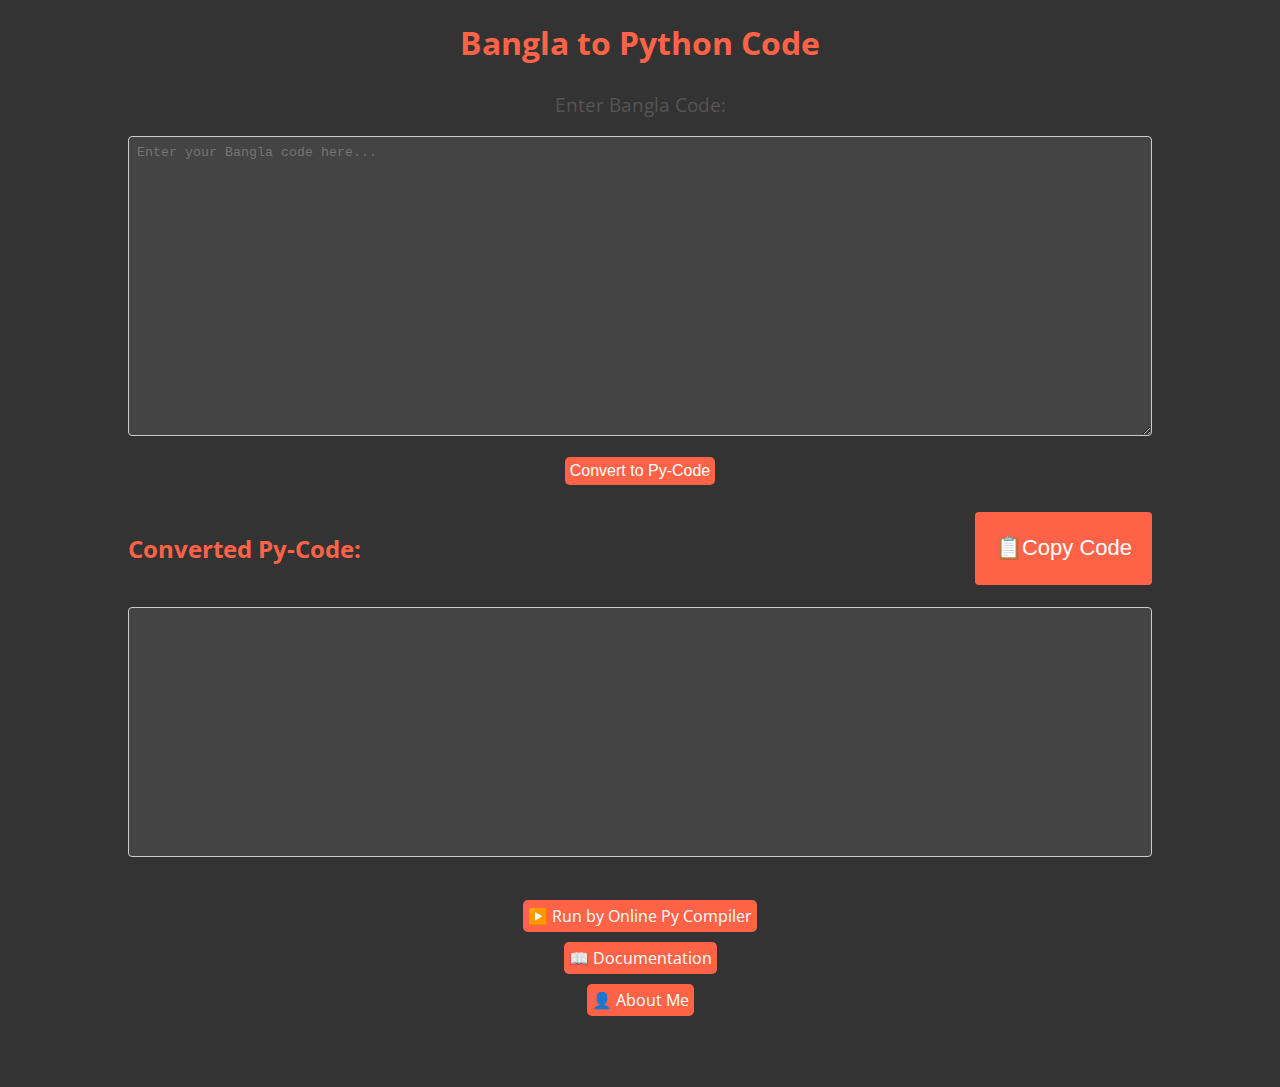
==== bangla-py.html @ 99204346 "Add files via upload" ====
<!DOCTYPE html>
<html lang="en">

<head>
	<meta charset="UTF-8">
	<meta name="viewport" content="width=device-width, initial-scale=1.0">
	<meta name="viewport" content="width=device-width, initial-scale=1.0">
	<link rel="preconnect" href="https://fonts.googleapis.com">
	<link rel="preconnect" href="https://fonts.gstatic.com" crossorigin>
	<link href="https://fonts.googleapis.com/css2?family=Open+Sans:wght@400;500;600;700&display=swap" rel="stylesheet">
	<link rel="stylesheet" href="style.css">
	<script src="script.js"></script>
	<title>Bangla to Py Code</title>

</head>

<body style= "style="background-color: #333">
	<center><h1 style="color: tomato;">Bangla to Python Code</h1></center>

	<label class="banglaCode">Enter Bangla Code:</label>
	<textarea id="banglaCode" placeholder="Enter your Bangla code here..." class="code-area"></textarea>
	<button onclick="convertToC()" class="c-convert">Convert to Py-Code</button><br>
	<div class="code-container">
		<h2 style="color: tomato;">Converted Py-Code:</h2>
		<button onclick="copyToClipboard()" class="copy-button">📋<span class"copy-text">Copy Code</button>
	</div><br>
	<div  class="code-area code-render">
		<code id="convertedCode" contenteditable="true" readonly></code>
	</div>
<br>

<a href="https://www.programiz.com/python-programming/online-compiler/" target=_blank class="c-convert">▶️ Run by Online Py Compiler </a>
<a href="https://github.com/anisurrahmanlikhon/bangla-py/blob/main/README.md" target=_blank class="c-convert">📖
	Documentation</a>
<a href="https://github.com/anisurrahmanlikhon/" target=_blank class="c-convert">👤 About Me</a>

<br>
<br>
<br>


	

</body>

</html>
---- style.css ----
body {
			font-family: Open Sans;
			margin: 0 auto;
			display: flex;
			flex-direction: column;
			justify-centent: center;
			align-items: center;
			background-color: #333;

		}

		textarea {
			width: 80%;
			height: 250px;
			margin: 5px 0;
			border: auto;
		}

		.c-convert {
			font-size: 16px;
			cursor: pointer;
			border: none;
			background-color: tomato;
			color: white;
			padding: 5px 5px;
			border-radius: 5px;
			margin: 5px;
			outline: none;
			text-decoration: none;
			cursor: pointer;
		}

		.c-convert:hover {
			opacity: 50%;
		}

		copy-button:hover {
			opacity: 50%;
		}

		code {
			white-space: pre-wrap;
		}

		.banglaCode {
			padding: 5px;
		}

		.copy-button {
			background: tomato;
			border: none;
			font-size: 22px;
			cursor: pointer;
		}

		.code-container {
			display: flex;
			justify-content: space-between;
			width: 80%;
		}

		.code-area {
			width: 80%;
      			height: 300px;
      			padding: 8px;
      			box-sizing: border-box;
      			border: 1px solid #ccc;
     			border-radius: 4px;
			margin-bottom: 16px;
      			background-color: #444;
      			color: lime;
      			::placeholder {
       			 /* Set placeholder color to white */
        		color: white;
      			}
		}

		.copy-text {
			font-size: 5px;
			color: black;
		}

		.code-render {
			height: 250px;
			overflow-x: hidden;
			overflow-y: auto;
			scroll: auto
		}
		h1 {
      color: tomato;
    }

    label {
      font-size: 1.2rem;
      margin-bottom: 8px;
      color: #555;
    }

    textarea {
      width: 80%;
      height: 300px;
      padding: 8px;
      box-sizing: border-box;
      border: 1px solid #ccc;
      border-radius: 4px;
      margin-bottom: 16px;
      background-color: #444;
      color: lime;
      ::placeholder {
        /* Set placeholder color to white */
        color: white;
      }
    }

    button {
      background-color: #87CEEB;
      color: #fff;
      padding: 10px 20px;
      font-size: 1rem;
      cursor: pointer;
      border: none;
      border-radius: 4px;
    }

    button:hover {
      background-color: #5F9EA0;
    }

    #output-container {
      margin-top: 20px;
      display: flex;
      flex-direction: column;
      align-items: center;
      width: 80%;
	  height: 300px;
    }

    #output-heading {
      font-size: 1.5rem;
      margin-bottom: 8px;
      color: #399dd3;
	  height: 300px;
    }

    #output {
      padding: 10px;
      background-color: #fff;
      border: 1px solid #ccc;
      border-radius: 4px;
      width: 100%;
      white-space: pre-wrap;
	  height: 300px;
    }
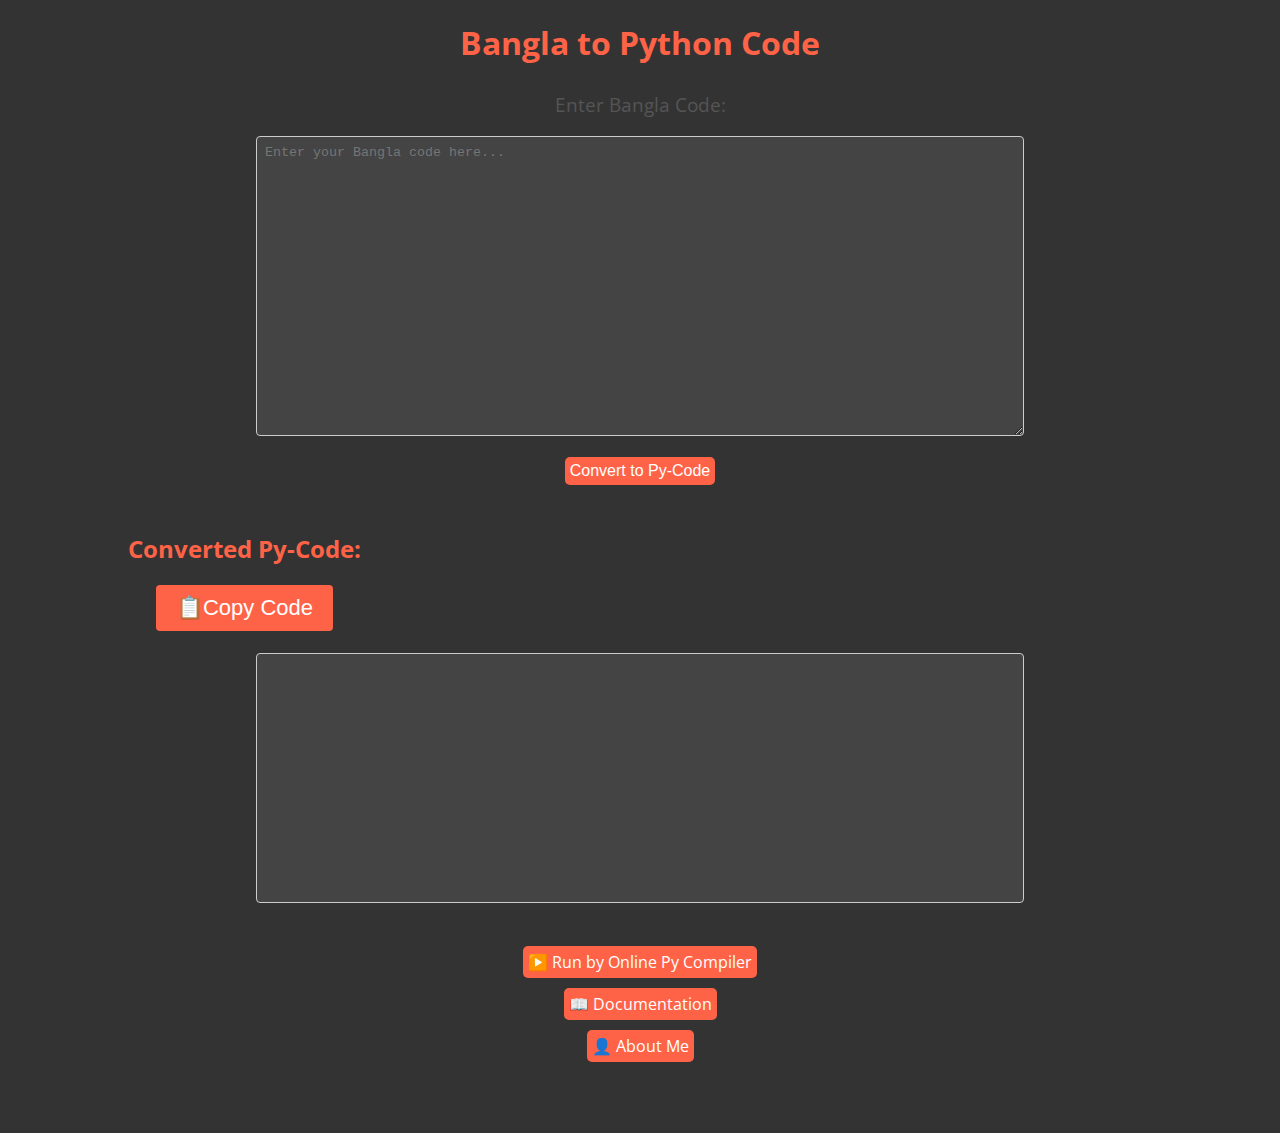
==== commit 2c0f1b53: "Update bangla-py.html" ====
--- a/bangla-py.html
+++ b/bangla-py.html
@@ -22,8 +22,8 @@
 	<textarea id="banglaCode" placeholder="Enter your Bangla code here..." class="code-area"></textarea>
 	<button onclick="convertToC()" class="c-convert">Convert to Py-Code</button><br>
 	<div class="code-container">
-		<h2 style="color: tomato;">Converted Py-Code:</h2>
-		<button onclick="copyToClipboard()" class="copy-button">📋<span class"copy-text">Copy Code</button>
+	<center><h2 style="color: tomato;">Converted Py-Code:</h2>
+		<button onclick="copyToClipboard()" class="copy-button">📋<span class"copy-text">Copy Code</button></center>
 	</div><br>
 	<div  class="code-area code-render">
 		<code id="convertedCode" contenteditable="true" readonly></code>
--- a/style.css
+++ b/style.css
@@ -12,7 +12,7 @@
 		}
 
 		textarea {
-			width: 80%;
+			width: 60%;
 			height: 250px;
 			margin: 5px 0;
 			border: auto;
@@ -62,7 +62,7 @@
 		}
 
 		.code-area {
-			width: 80%;
+			width: 60%;
       			height: 300px;
       			padding: 8px;
       			box-sizing: border-box;
@@ -99,7 +99,7 @@
     }
 
     textarea {
-      width: 80%;
+      width: 60%;
       height: 300px;
       padding: 8px;
       box-sizing: border-box;
@@ -133,7 +133,7 @@
       display: flex;
       flex-direction: column;
       align-items: center;
-      width: 80%;
+      width: 60%;
 	  height: 300px;
     }
 
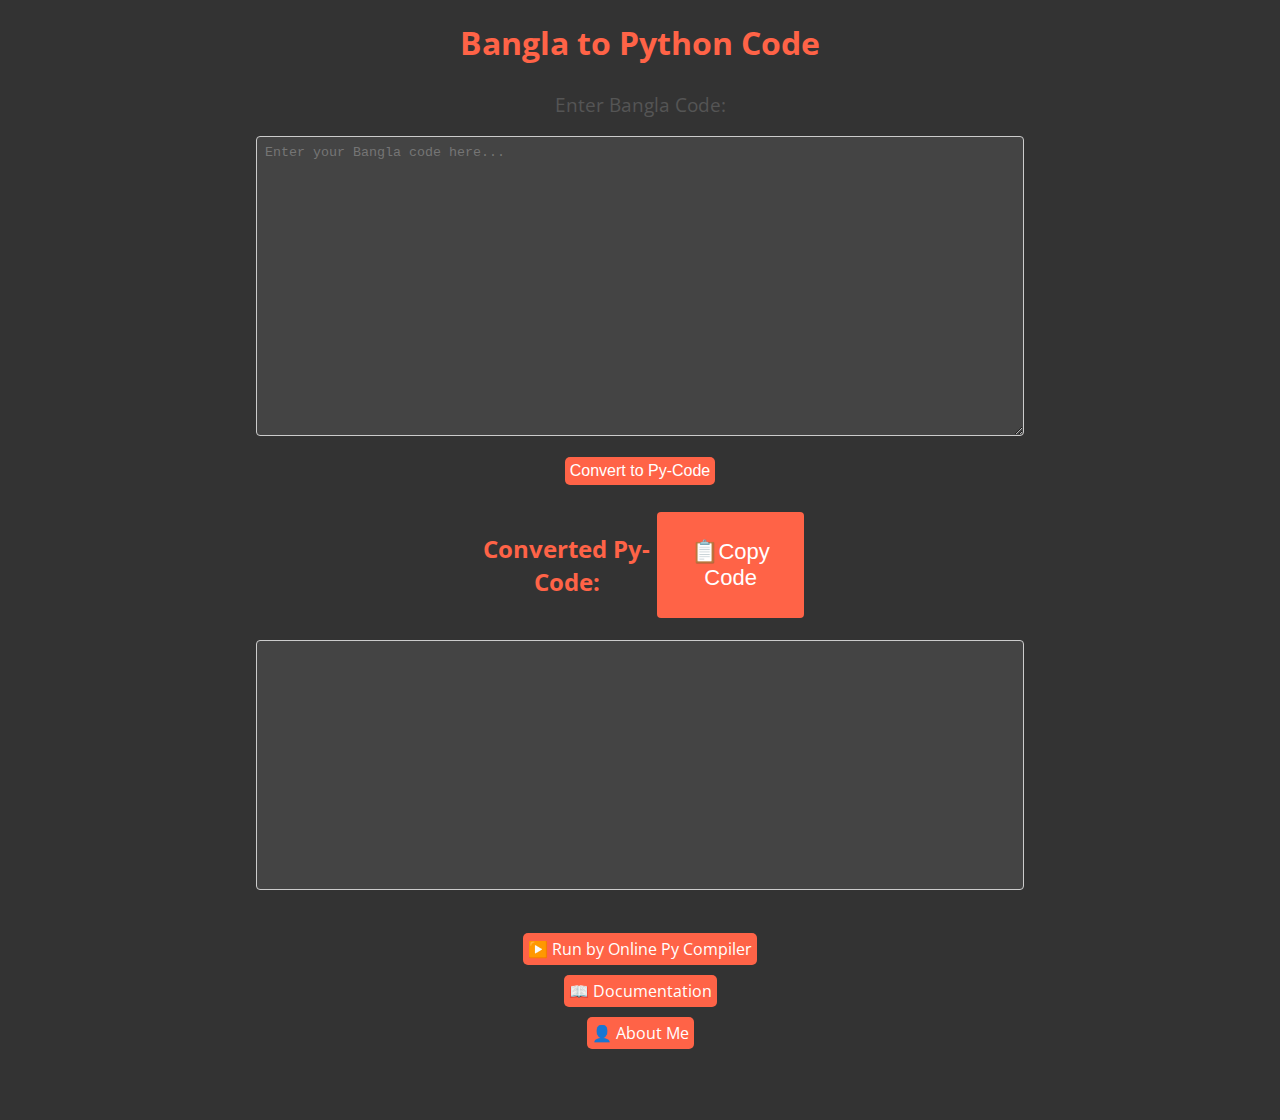
==== commit b40f9e99: "Update bangla-py.html" ====
--- a/bangla-py.html
+++ b/bangla-py.html
@@ -21,10 +21,10 @@
 	<label class="banglaCode">Enter Bangla Code:</label>
 	<textarea id="banglaCode" placeholder="Enter your Bangla code here..." class="code-area"></textarea>
 	<button onclick="convertToC()" class="c-convert">Convert to Py-Code</button><br>
-	<div class="code-container">
-	<center><h2 style="color: tomato;">Converted Py-Code:</h2>
-		<button onclick="copyToClipboard()" class="copy-button">📋<span class"copy-text">Copy Code</button></center>
-	</div><br>
+	<center><div class="code-container">
+	<h2 style="color: tomato;">Converted Py-Code:</h2>
+		<button onclick="copyToClipboard()" class="copy-button">📋<span class"copy-text">Copy Code</button>
+	</div></center><br>
 	<div  class="code-area code-render">
 		<code id="convertedCode" contenteditable="true" readonly></code>
 	</div>
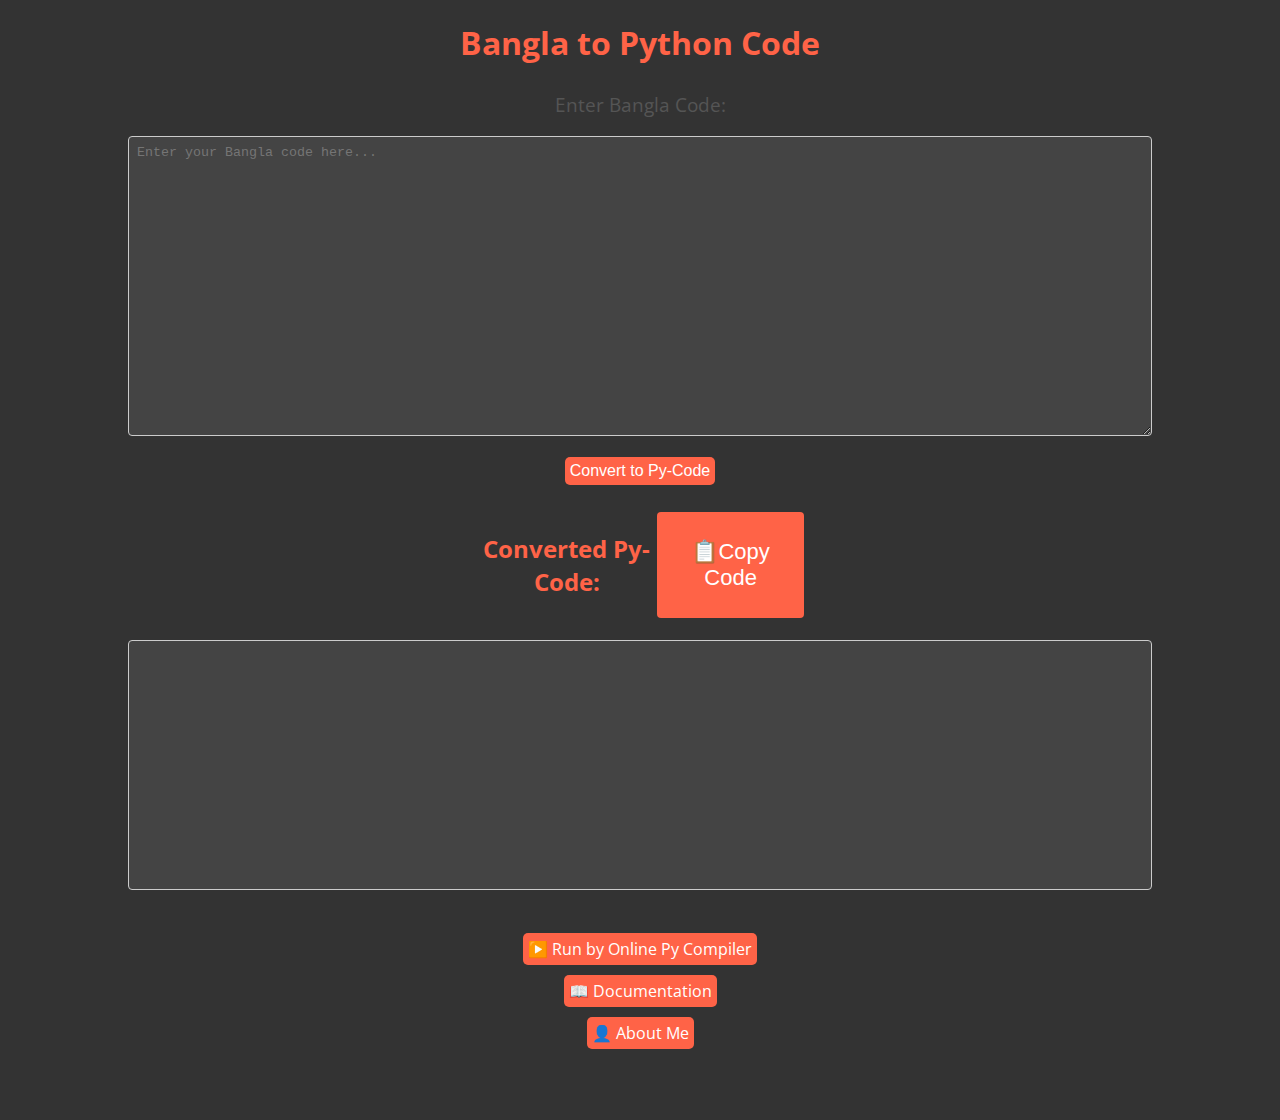
==== commit 01c0f631: "Update bangla-py.html" ====
--- a/bangla-py.html
+++ b/bangla-py.html
@@ -10,7 +10,7 @@
 	<link rel="preconnect" href="https://fonts.gstatic.com" crossorigin>
 	<link href="https://fonts.googleapis.com/css2?family=Open+Sans:wght@400;500;600;700&display=swap" rel="stylesheet">
 	<link rel="stylesheet" href="style.css">
-	<script src="script.js"></script>
+	<script src="parser.js"></script>
 	<title>Bangla to Py Code</title>
 
 </head>
--- a/style.css
+++ b/style.css
@@ -12,7 +12,7 @@
 		}
 
 		textarea {
-			width: 60%;
+			width: 80%;
 			height: 250px;
 			margin: 5px 0;
 			border: auto;
@@ -62,7 +62,7 @@
 		}
 
 		.code-area {
-			width: 60%;
+			width: 80%;
       			height: 300px;
       			padding: 8px;
       			box-sizing: border-box;
@@ -99,7 +99,7 @@
     }
 
     textarea {
-      width: 60%;
+      width: 80%;
       height: 300px;
       padding: 8px;
       box-sizing: border-box;
@@ -133,7 +133,7 @@
       display: flex;
       flex-direction: column;
       align-items: center;
-      width: 60%;
+      width: 80%;
 	  height: 300px;
     }
 
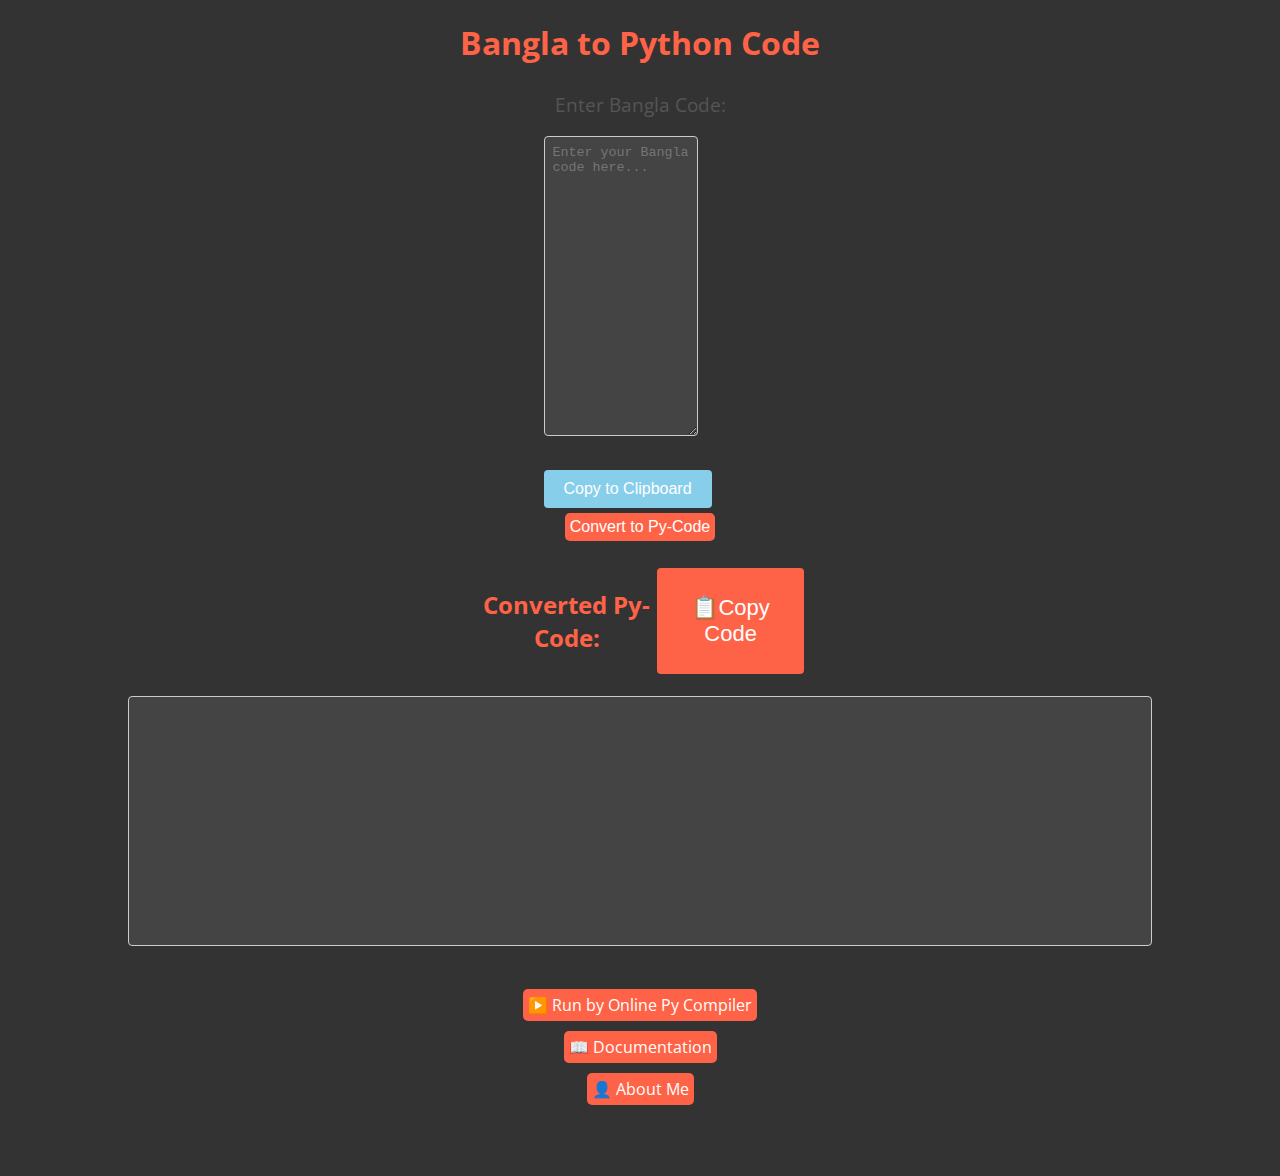
==== commit d5c810c9: "Update bangla-py.html" ====
--- a/bangla-py.html
+++ b/bangla-py.html
@@ -11,6 +11,7 @@
 	<link href="https://fonts.googleapis.com/css2?family=Open+Sans:wght@400;500;600;700&display=swap" rel="stylesheet">
 	<link rel="stylesheet" href="style.css">
 	<script src="parser.js"></script>
+	<script src="py.js"></script>
 	<title>Bangla to Py Code</title>
 
 </head>
@@ -19,7 +20,12 @@
 	<center><h1 style="color: tomato;">Bangla to Python Code</h1></center>
 
 	<label class="banglaCode">Enter Bangla Code:</label>
+	<div id="window-wrapper">
+	  <div id="content-box">
 	<textarea id="banglaCode" placeholder="Enter your Bangla code here..." class="code-area"></textarea>
+	<pre id="highlight-area"></pre>
+	  </div>
+	</div>
 	<button onclick="convertToC()" class="c-convert">Convert to Py-Code</button><br>
 	<center><div class="code-container">
 	<h2 style="color: tomato;">Converted Py-Code:</h2>
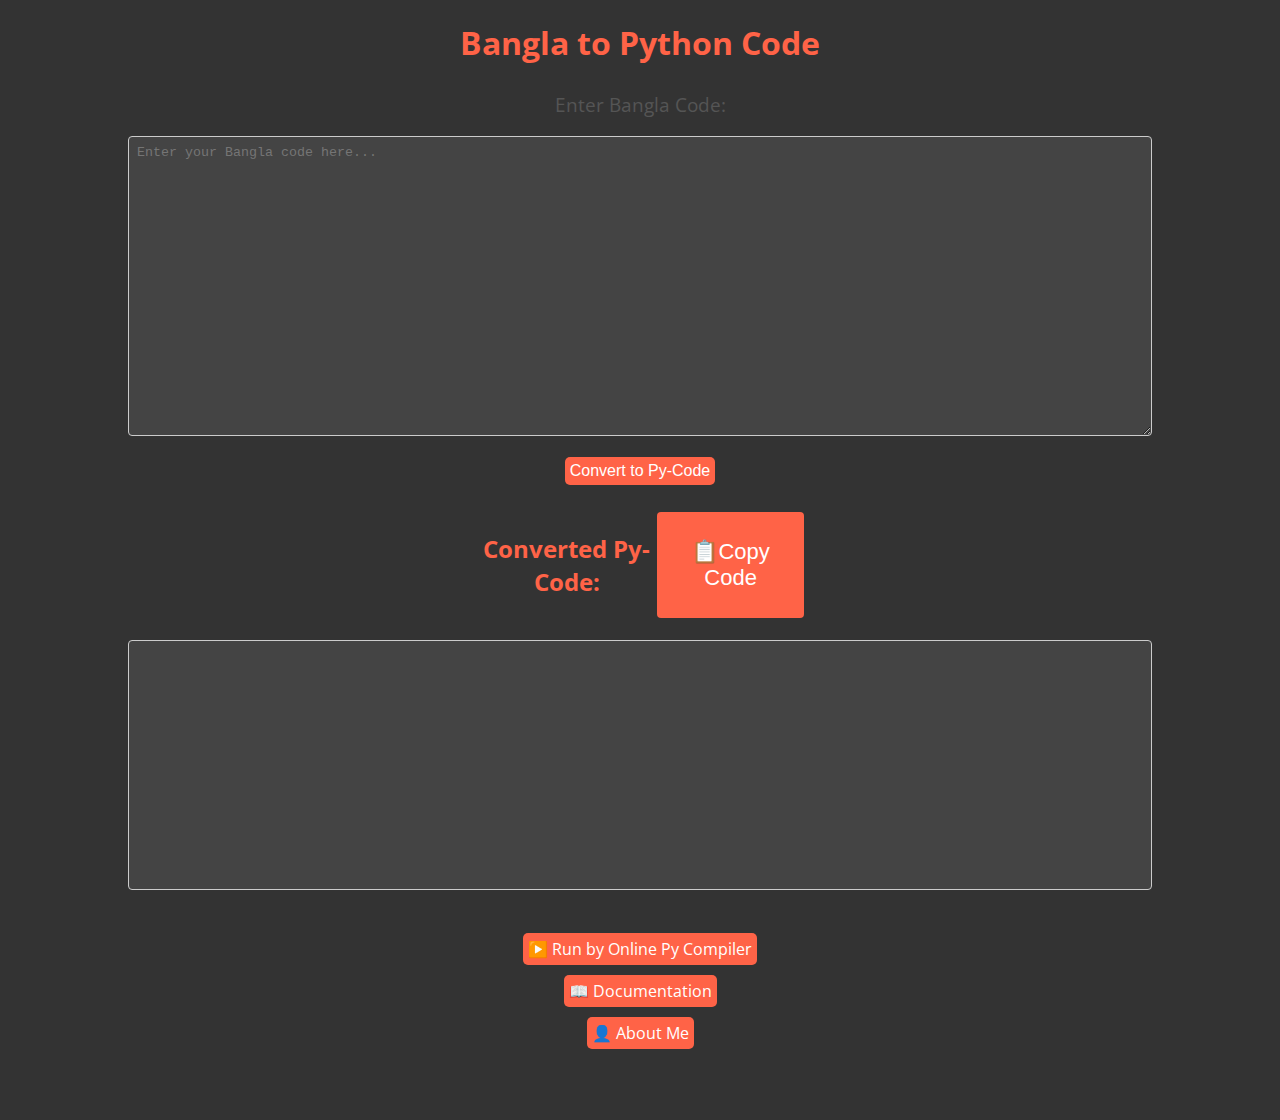
==== commit 5d118cd1: "Update bangla-py.html" ====
--- a/bangla-py.html
+++ b/bangla-py.html
@@ -11,7 +11,6 @@
 	<link href="https://fonts.googleapis.com/css2?family=Open+Sans:wght@400;500;600;700&display=swap" rel="stylesheet">
 	<link rel="stylesheet" href="style.css">
 	<script src="parser.js"></script>
-	<script src="py.js"></script>
 	<title>Bangla to Py Code</title>
 
 </head>
@@ -20,12 +19,7 @@
 	<center><h1 style="color: tomato;">Bangla to Python Code</h1></center>
 
 	<label class="banglaCode">Enter Bangla Code:</label>
-	<div id="window-wrapper">
-	  <div id="content-box">
 	<textarea id="banglaCode" placeholder="Enter your Bangla code here..." class="code-area"></textarea>
-	<pre id="highlight-area"></pre>
-	  </div>
-	</div>
 	<button onclick="convertToC()" class="c-convert">Convert to Py-Code</button><br>
 	<center><div class="code-container">
 	<h2 style="color: tomato;">Converted Py-Code:</h2>
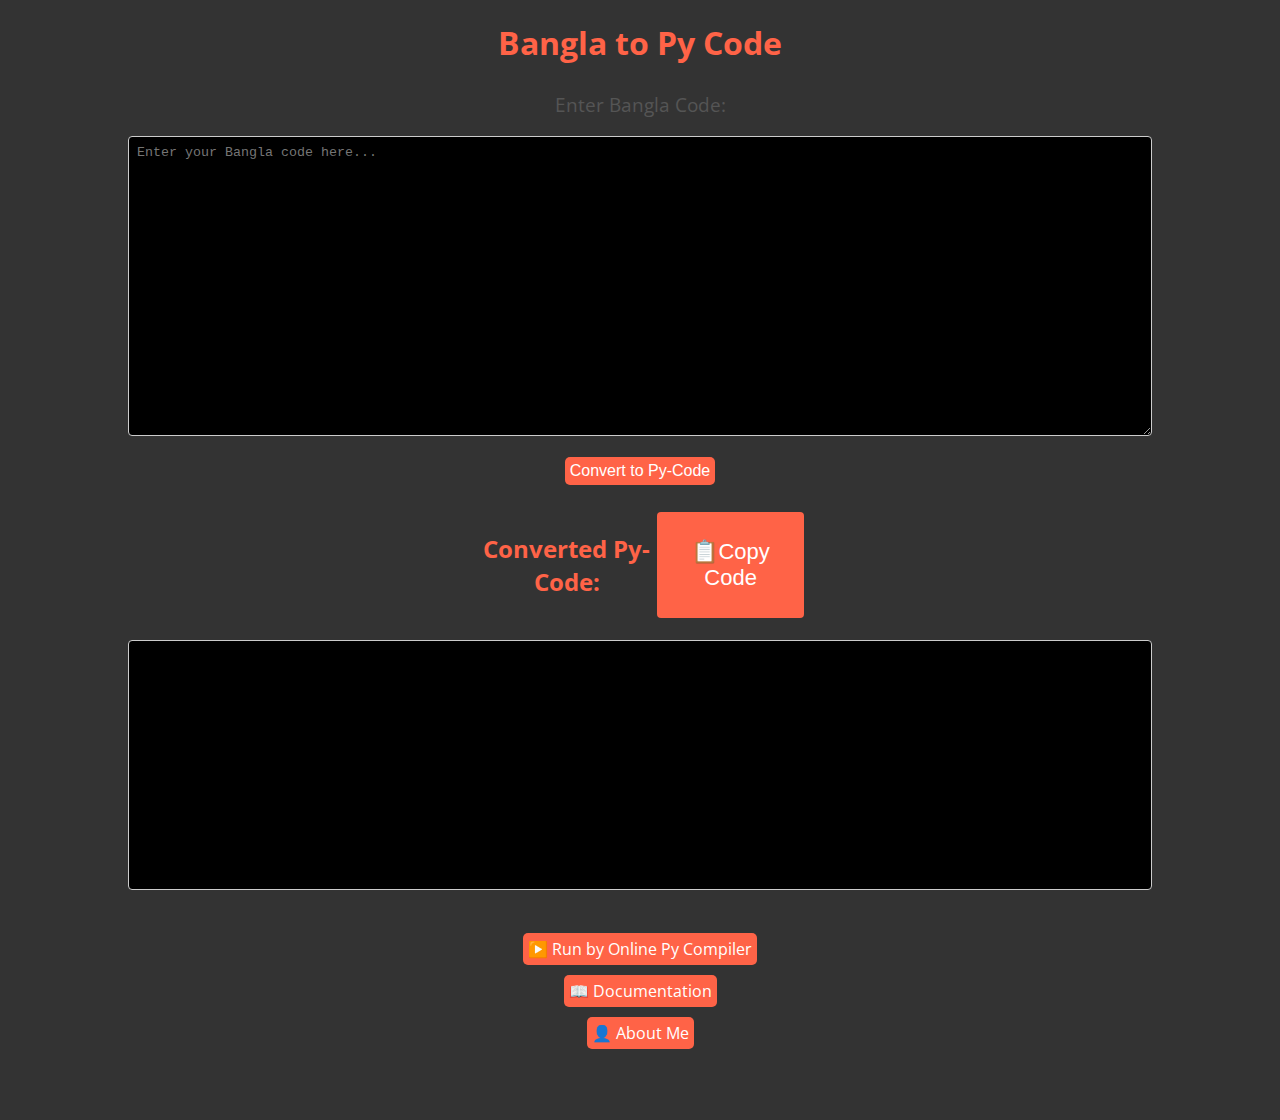
==== commit e3fd2147: "Update bangla-py.html" ====
--- a/bangla-py.html
+++ b/bangla-py.html
@@ -16,7 +16,7 @@
 </head>
 
 <body style= "style="background-color: #333">
-	<center><h1 style="color: tomato;">Bangla to Python Code</h1></center>
+	<center><h1 style="color: tomato;">Bangla to Py Code</h1></center>
 
 	<label class="banglaCode">Enter Bangla Code:</label>
 	<textarea id="banglaCode" placeholder="Enter your Bangla code here..." class="code-area"></textarea>
--- a/style.css
+++ b/style.css
@@ -7,7 +7,7 @@
 			flex-direction: column;
 			justify-centent: center;
 			align-items: center;
-			background-color: #333;
+			background-color:#333;
 
 		}
 
@@ -69,8 +69,8 @@
       			border: 1px solid #ccc;
      			border-radius: 4px;
 			margin-bottom: 16px;
-      			background-color: #444;
-      			color: lime;
+      			background-color: black;
+      			color: white;
       			::placeholder {
        			 /* Set placeholder color to white */
         		color: white;
@@ -106,8 +106,8 @@
       border: 1px solid #ccc;
       border-radius: 4px;
       margin-bottom: 16px;
-      background-color: #444;
-      color: lime;
+      background-color: black;
+      color: white;
       ::placeholder {
         /* Set placeholder color to white */
         color: white;
